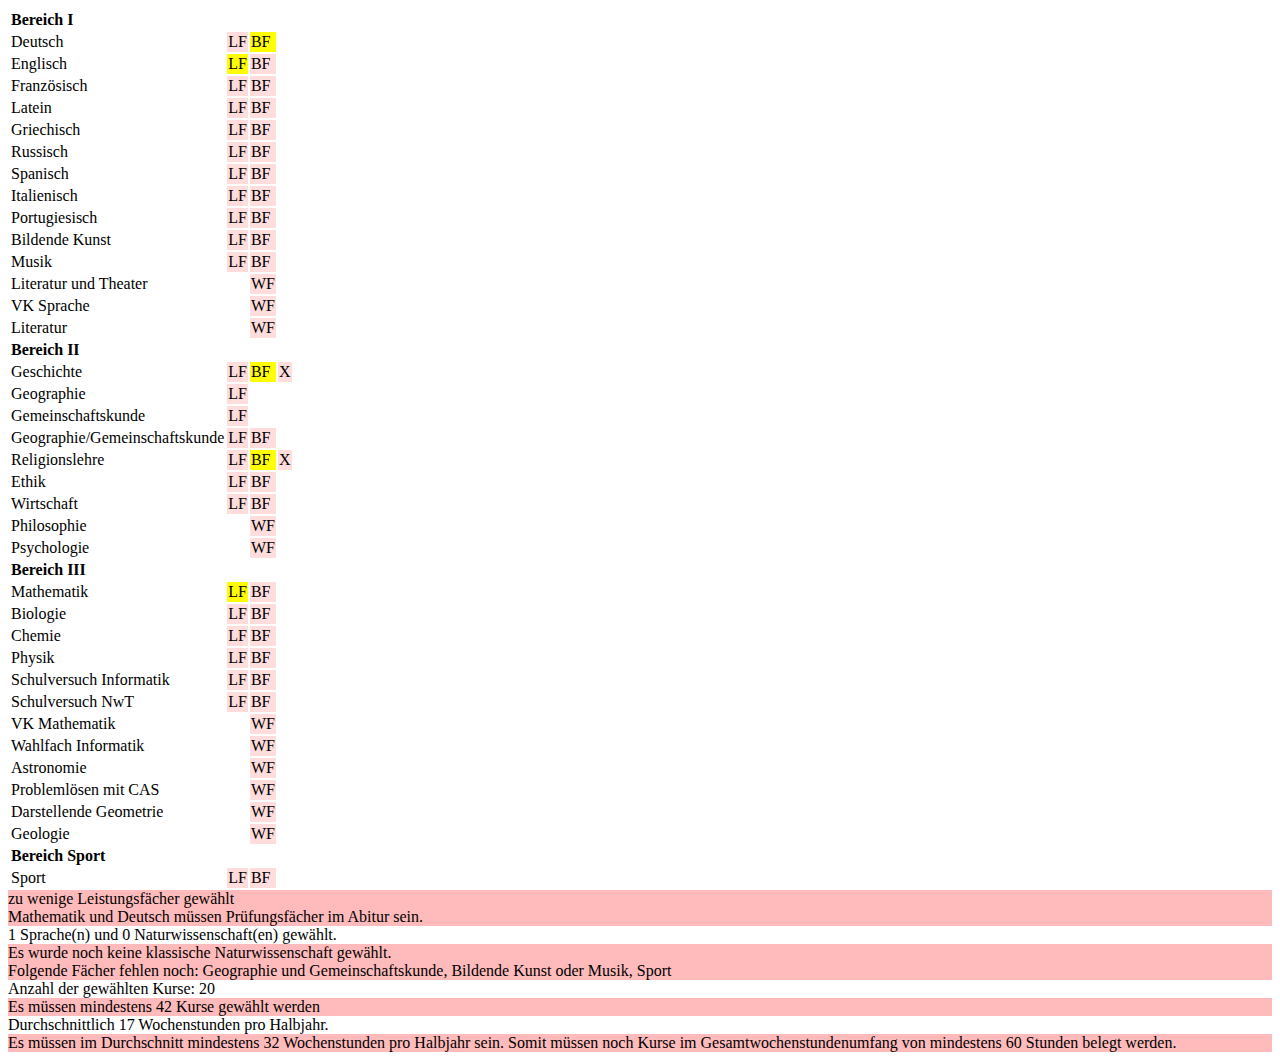
==== kurswahl/index.html @ 4409c3b4 "kurswahl" ====
<!DOCTYPE html>
<html lang="en">
<head>
    <meta charset="UTF-8">
    <title>Test</title>
    <link rel="stylesheet" href="style.css">
</head>
<body>
<div id="container">Hallo</div>
<script type="text/javascript" src="kotlin.min.js"></script>
<script type="text/javascript" src="kotlinx-html-js.min.js"></script>

<script type="text/javascript" src="kurswahlMultiplatform.js">

</script>

</body>
</html>
---- kurswahl/style.css ----
.klickbar{
    background-color: #ffdddd
}

.belegt_LF{
    background-color: #ffff00

}
.belegt_BF{
    background-color: #ffff00

}
.belegt_WF{
    background-color: #ffff00

}

.rot{

background-color: #ffbbbb
}

.grün{

background-color: #bbffbb
}

.fett{
font-weight: bold
}
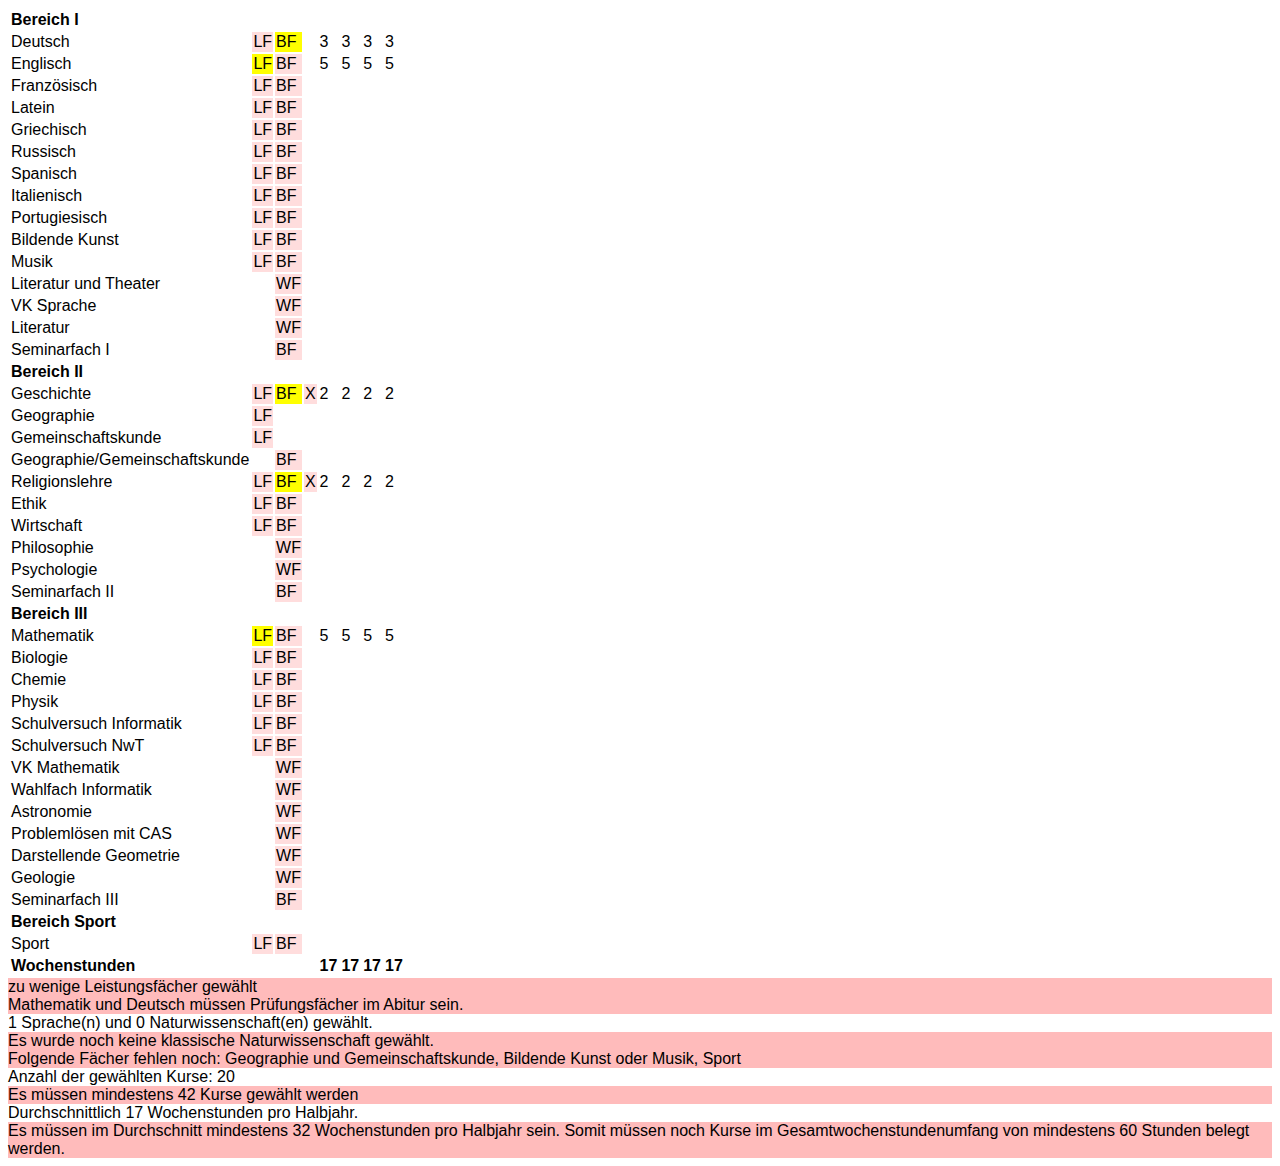
==== commit 9dcee35e: "Viewport angepasst" ====
--- a/kurswahl/index.html
+++ b/kurswahl/index.html
@@ -2,6 +2,7 @@
 <html lang="en">
 <head>
     <meta charset="UTF-8">
+    <meta name="viewport" content="width=device-width, initial-scale=1">
     <title>Test</title>
     <link rel="stylesheet" href="style.css">
 </head>
--- a/kurswahl/style.css
+++ b/kurswahl/style.css
@@ -1,3 +1,13 @@
+body {
+font-family: Helvetica, Arial, Sans-Serif;
+}
+
+ @media screen and (orientation:portrait) {
+table {
+width: 100%
+}
+}
+
 .klickbar{
     background-color: #ffdddd
 }
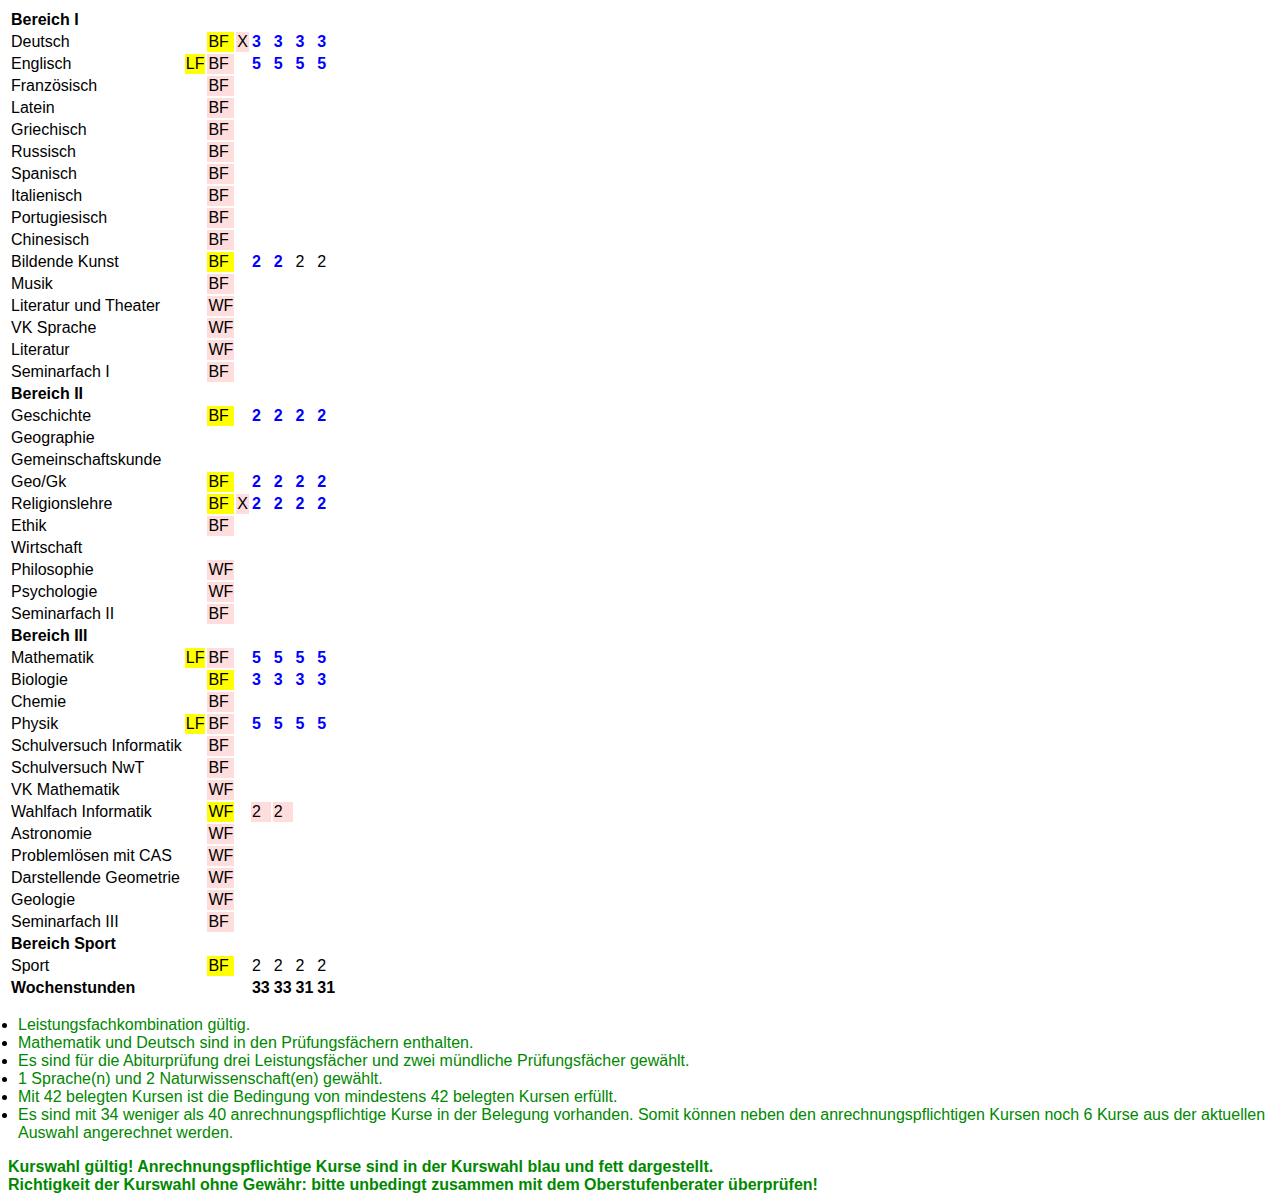
==== commit e532b244: "Titel geändert und Sourcemap hinzugefügt" ====
--- a/kurswahl/index.html
+++ b/kurswahl/index.html
@@ -3,11 +3,11 @@
 <head>
     <meta charset="UTF-8">
     <meta name="viewport" content="width=device-width, initial-scale=1">
-    <title>Test</title>
+    <title>Kurswahl BW</title>
     <link rel="stylesheet" href="style.css">
 </head>
 <body>
-<div id="container">Hallo</div>
+<div id="container">Bitte kurz warten ...</div>
 <script type="text/javascript" src="kotlin.min.js"></script>
 <script type="text/javascript" src="kotlinx-html-js.min.js"></script>
 
--- a/kurswahl/style.css
+++ b/kurswahl/style.css
@@ -25,16 +25,31 @@
 
 }
 
-.rot{
-
-background-color: #ffbbbb
+.rotText {
+color: #ff0000;
 }
 
-.grün{
-
-background-color: #bbffbb
+.grünText {
+color:#008800;
 }
 
-.fett{
-font-weight: bold
+.fett {
+font-weight: bold;
 }
+
+.rot{
+color: #ff0000;
+
+}
+
+.blau{
+color:#0000ff}
+
+.grün{
+color:#008800;
+}
+
+ul{
+padding-inline-start: 10px;
+}
+
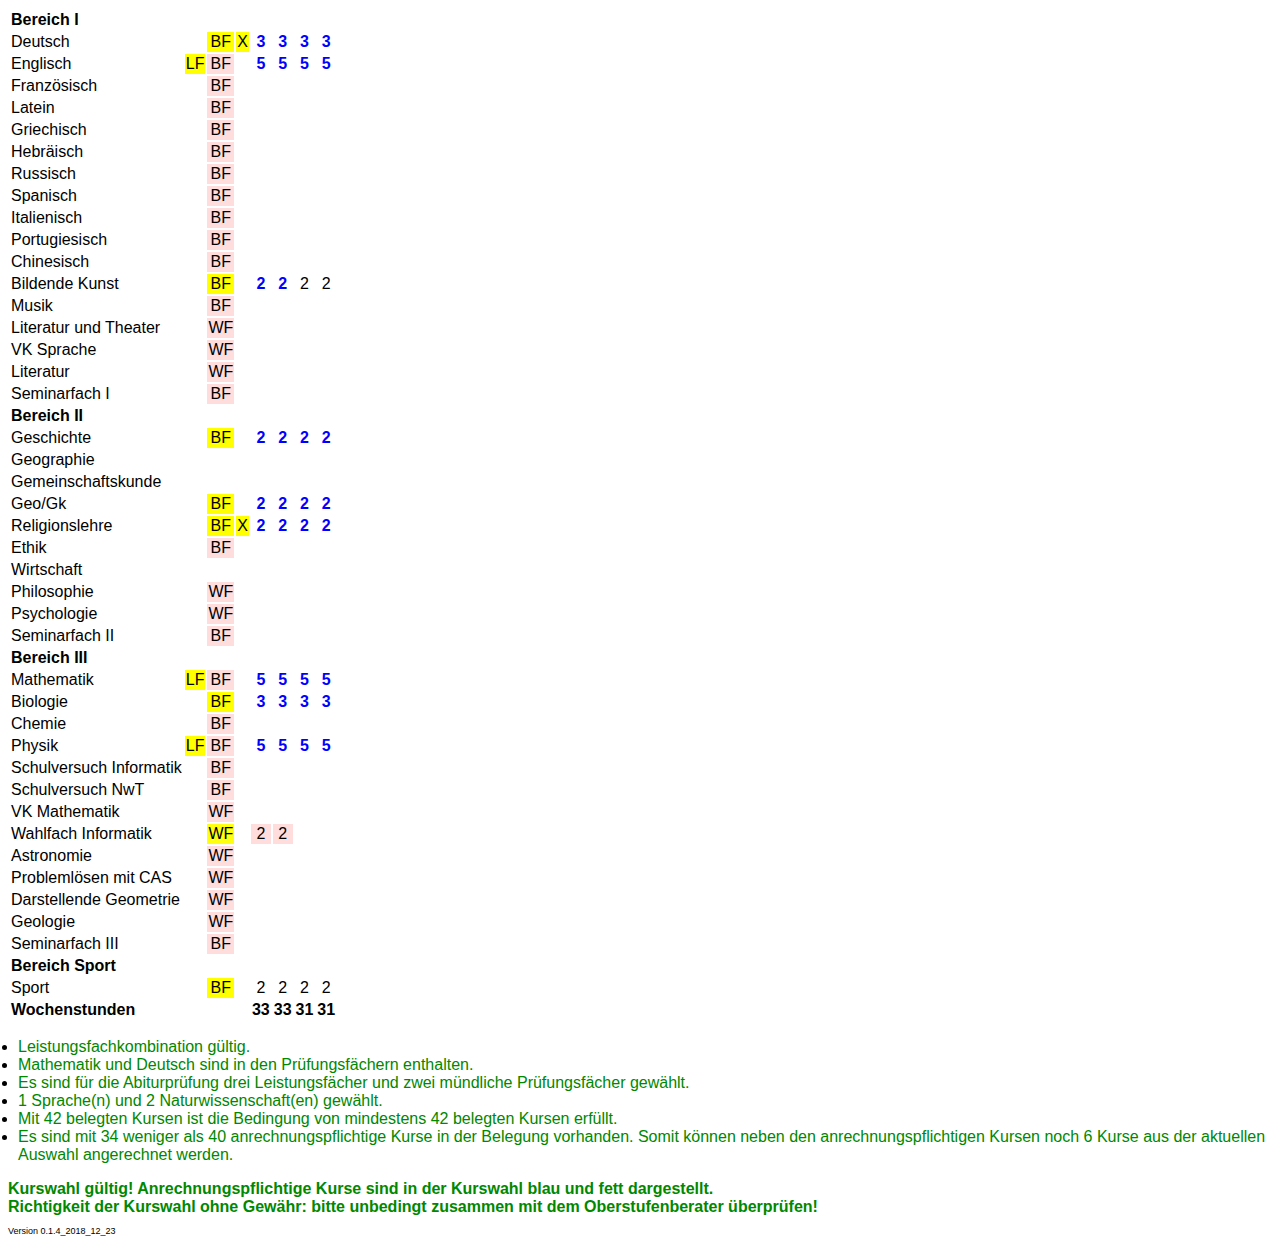
==== commit 949c9ca1: "Update index.html" ====
--- a/kurswahl/index.html
+++ b/kurswahl/index.html
@@ -7,7 +7,7 @@
     <link rel="stylesheet" href="style.css">
 </head>
 <body>
-<div id="container">Bitte kurz warten ...</div>
+<div id="container">Bitte kurz warten ... </div>
 <script type="text/javascript" src="kotlin.min.js"></script>
 <script type="text/javascript" src="kotlinx-html-js.min.js"></script>
 
@@ -16,4 +16,4 @@
 </script>
 
 </body>
-</html>+</html>
--- a/kurswahl/style.css
+++ b/kurswahl/style.css
@@ -6,6 +6,10 @@
 table {
 width: 100%
 }
+}
+.zentriert{
+text-align: center;
+  vertical-align: middle;
 }
 
 .klickbar{
@@ -21,8 +25,16 @@
 
 }
 .belegt_WF{
-    background-color: #ffff00
+    background-color: #ffff10
 
+}
+
+.belegt_m{
+background-color: #ffff00
+}
+
+.klein{
+font-size:xx-small
 }
 
 .rotText {
